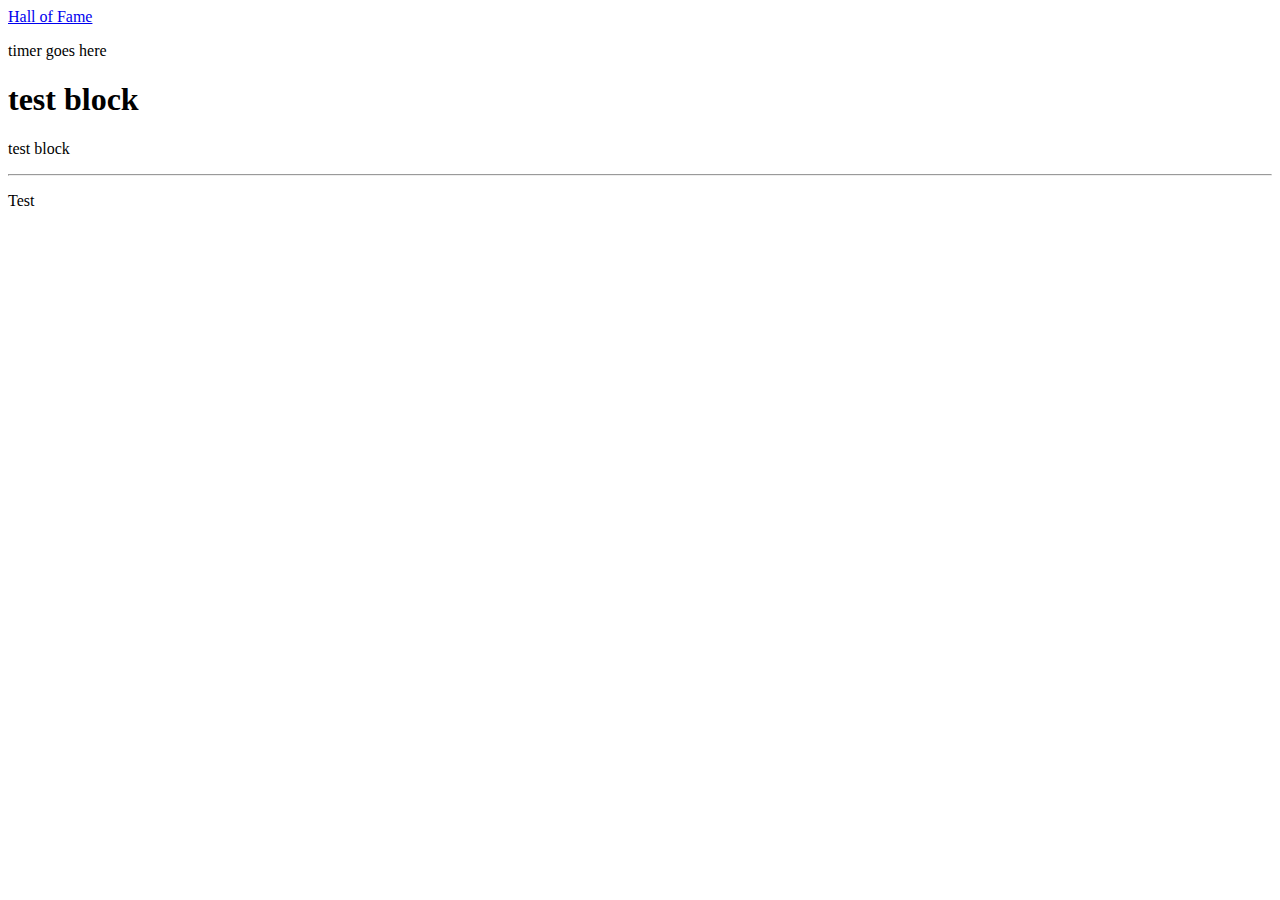
==== index.html @ c38d1e69 "Added bootstrap, blank html blocks for JS manipulation" ====
<!DOCTYPE html>
<html lang="en">
  <head>
    <meta charset="UTF-8" />
    <meta name="viewport" content="width=device-width, initial-scale=1.0" />
    <link rel="shortcut icon" href="Assets/favicon.ico" type="image/x-icon" />
    <link
      rel="stylesheet"
      href="https://cdn.jsdelivr.net/npm/bootstrap@4.5.3/dist/css/bootstrap.min.css"
      integrity="sha384-TX8t27EcRE3e/ihU7zmQxVncDAy5uIKz4rEkgIXeMed4M0jlfIDPvg6uqKI2xXr2"
      crossorigin="anonymous"
    />
    <link rel="stylesheet" href="style.css" />
    <title>The Code Quiz</title>
  </head>
  <body>
    <div class="container">
      <header class="row">
        <a class="col-lg-6 text-left" id="hallOfFame" href="highscore.html"
          >Hall of Fame</a
        >
        <p class="col-lg-6 text-right" id="timeRemaining">timer goes here</p>
      </header>
    </div>
    <div class="container">
      <div class="row">
        <div class="jumbotron col-lg-10">
          <h1 class="display-4 text-center" id="question">test block</h1>
          <p class="lead text-center" id="choices">test block</p>
          <hr class="my-5" />
          <p class="text-muted" id="answerStat">Test</p>
        </div>
      </div>
    </div>
    <script rel="logic" src="logic.js"></script>
  </body>
</html>
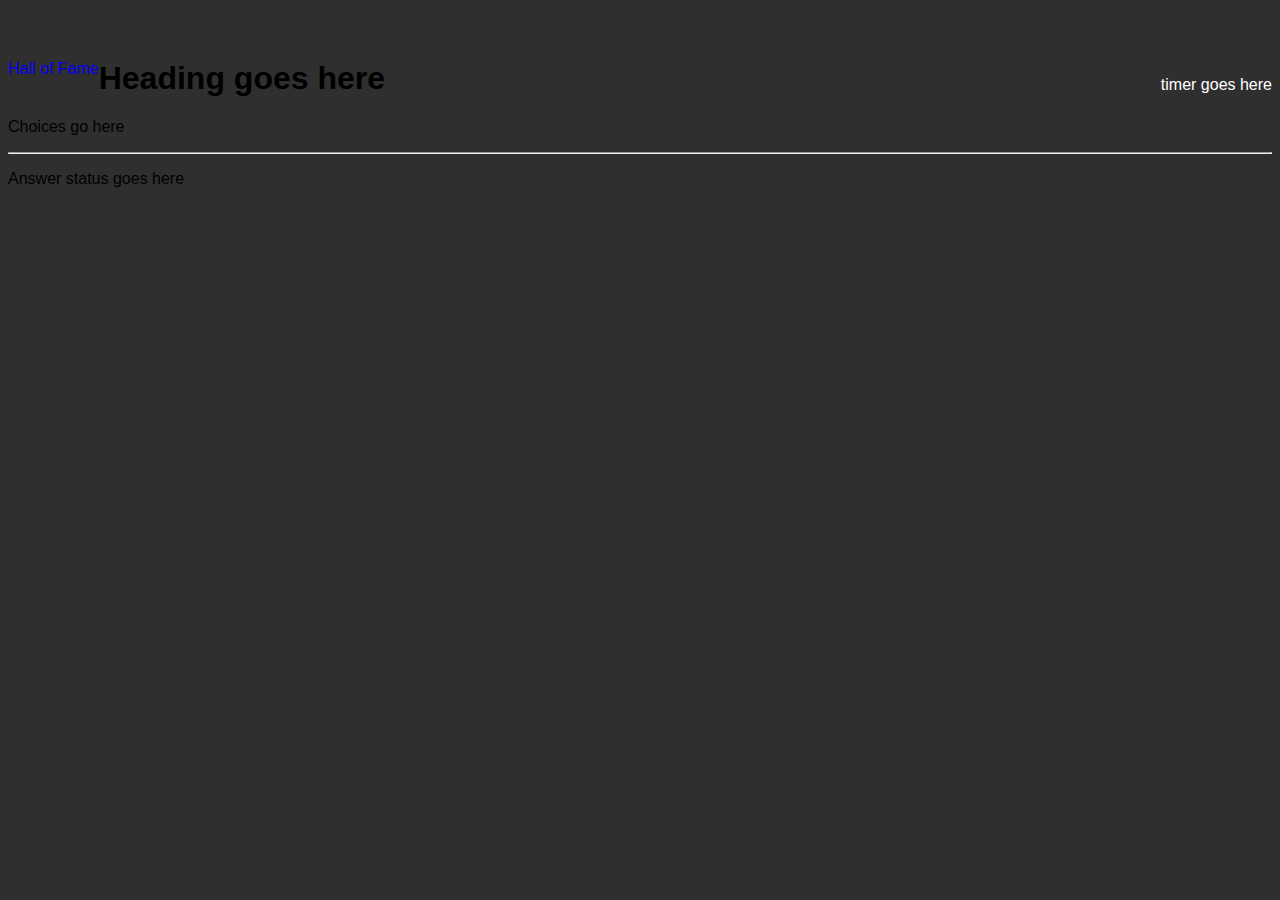
==== commit 1f1e0e2f: "added mockup text, id references for JS functions" ====
--- a/index.html
+++ b/index.html
@@ -16,19 +16,23 @@
   <body>
     <div class="container">
       <header class="row">
-        <a class="col-lg-6 text-left" id="hallOfFame" href="highscore.html"
-          >Hall of Fame</a
-        >
-        <p class="col-lg-6 text-right" id="timeRemaining">timer goes here</p>
+        <div class="col-lg-6">
+          <a class="text-left" id="hallOfFame" href="highscore.html"
+            >Hall of Fame</a
+          >
+        </div>
+        <div class="col-lg-6">
+          <p class="text-right" id="timeRemaining">timer goes here</p>
+        </div>
       </header>
     </div>
     <div class="container">
       <div class="row">
-        <div class="jumbotron col-lg-10">
-          <h1 class="display-4 text-center" id="question">test block</h1>
-          <p class="lead text-center" id="choices">test block</p>
+        <div class="jumbotron col-lg">
+          <h1 class="display-4 text-center" id="qBlock">Heading goes here</h1>
+          <p class="lead text-center" id="chBlock">Choices go here</p>
           <hr class="my-5" />
-          <p class="text-muted" id="answerStat">Test</p>
+          <p class="text-muted" id="answerStat">Answer status goes here</p>
         </div>
       </div>
     </div>
--- a/style.css
+++ b/style.css
@@ -0,0 +1,27 @@
+body {
+  background-color: rgb(48, 47, 47);
+  color: white;
+  font-family: Arial, Helvetica, sans-serif;
+  font-size: 16px;
+}
+
+#hallOfFame {
+  float: left;
+}
+
+#timeRemaining {
+  float: right;
+}
+
+.jumbotron {
+  margin-top: 60px;
+  color: black;
+}
+
+a {
+  text-decoration: none;
+}
+
+#hof-center {
+  text-align: center;
+}
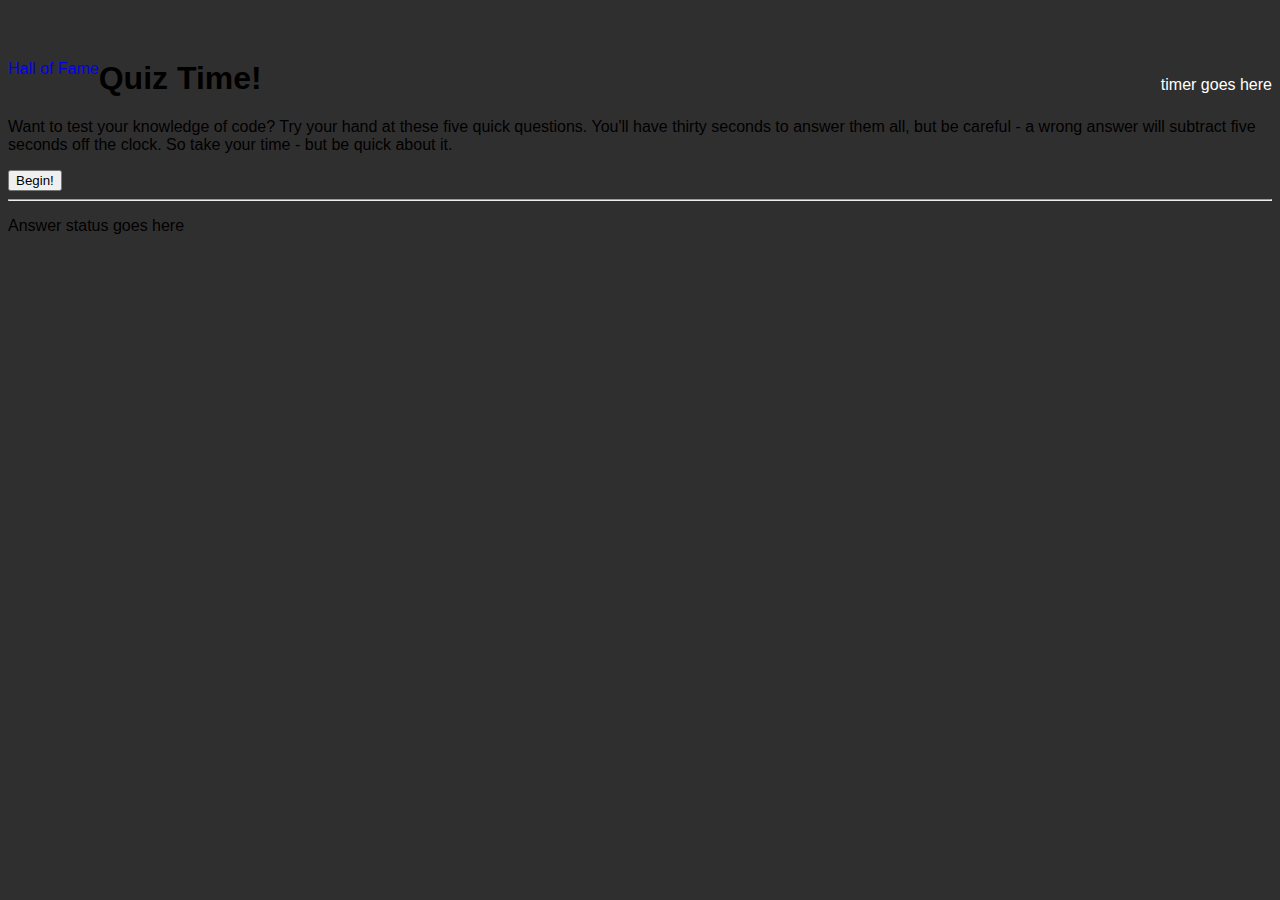
==== commit a3b9ec9e: "Wrote flavor text for game intro screen, added start button" ====
--- a/index.html
+++ b/index.html
@@ -29,8 +29,16 @@
     <div class="container">
       <div class="row">
         <div class="jumbotron col-lg">
-          <h1 class="display-4 text-center" id="qBlock">Heading goes here</h1>
-          <p class="lead text-center" id="chBlock">Choices go here</p>
+          <h1 class="display-4 text-center" id="qBlock">Quiz Time!</h1>
+          <p class="lead text-center" id="chBlock">
+            Want to test your knowledge of code? Try your hand at these five
+            quick questions. You'll have thirty seconds to answer them all, but
+            be careful - a wrong answer will subtract five seconds off the
+            clock. So take your time - but be quick about it.
+          </p>
+          <div class="row">
+            <button class="btn btn-dark" id="startBtn">Begin!</button>
+          </div>
           <hr class="my-5" />
           <p class="text-muted" id="answerStat">Answer status goes here</p>
         </div>
--- a/style.css
+++ b/style.css
@@ -13,7 +13,8 @@
   float: right;
 }
 
-.jumbotron {
+.jumbotron,
+.card {
   margin-top: 60px;
   color: black;
 }
@@ -25,3 +26,8 @@
 #hof-center {
   text-align: center;
 }
+
+#startBtn {
+  margin-left: auto;
+  margin-right: auto;
+}
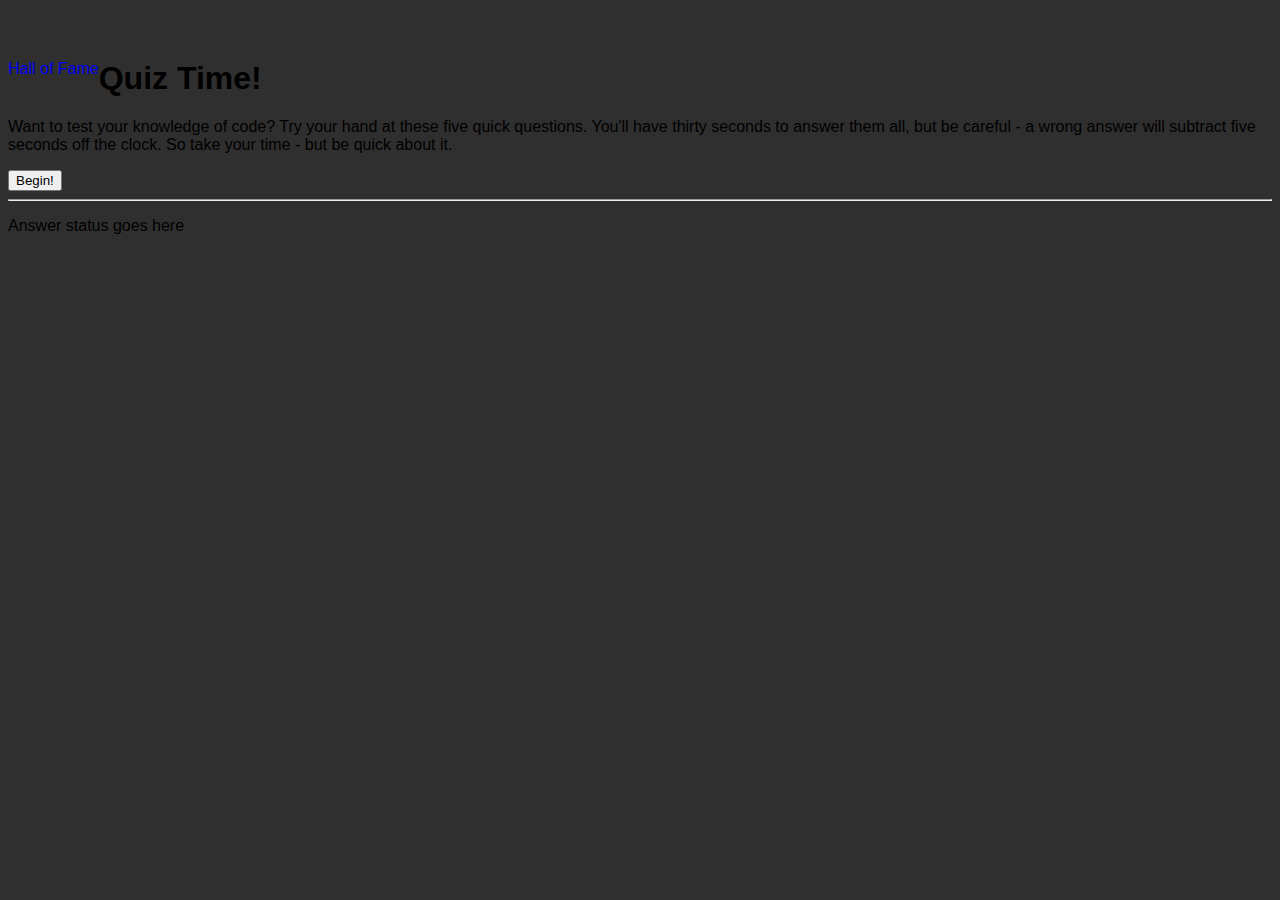
==== commit 94e7340b: "fixed links: links now connect to separate JS files" ====
--- a/index.html
+++ b/index.html
@@ -10,7 +10,7 @@
       integrity="sha384-TX8t27EcRE3e/ihU7zmQxVncDAy5uIKz4rEkgIXeMed4M0jlfIDPvg6uqKI2xXr2"
       crossorigin="anonymous"
     />
-    <link rel="stylesheet" href="style.css" />
+    <link rel="stylesheet" href="assets/style.css" />
     <title>The Code Quiz</title>
   </head>
   <body>
@@ -22,7 +22,7 @@
           >
         </div>
         <div class="col-lg-6">
-          <p class="text-right" id="timeRemaining">timer goes here</p>
+          <p class="text-right" id="timeRemaining"></p>
         </div>
       </header>
     </div>
@@ -44,6 +44,6 @@
         </div>
       </div>
     </div>
-    <script rel="logic" src="logic.js"></script>
+    <script rel="logic" src="assets/logic.js"></script>
   </body>
 </html>
--- a/assets/style.css
+++ b/assets/style.css
@@ -0,0 +1,33 @@
+body {
+  background-color: rgb(48, 47, 47);
+  color: white;
+  font-family: Arial, Helvetica, sans-serif;
+  font-size: 16px;
+}
+
+#hallOfFame {
+  float: left;
+}
+
+#timeRemaining {
+  float: right;
+}
+
+.jumbotron,
+.card {
+  margin-top: 60px;
+  color: black;
+}
+
+a {
+  text-decoration: none;
+}
+
+#hof-center {
+  text-align: center;
+}
+
+#startBtn {
+  margin-left: auto;
+  margin-right: auto;
+}
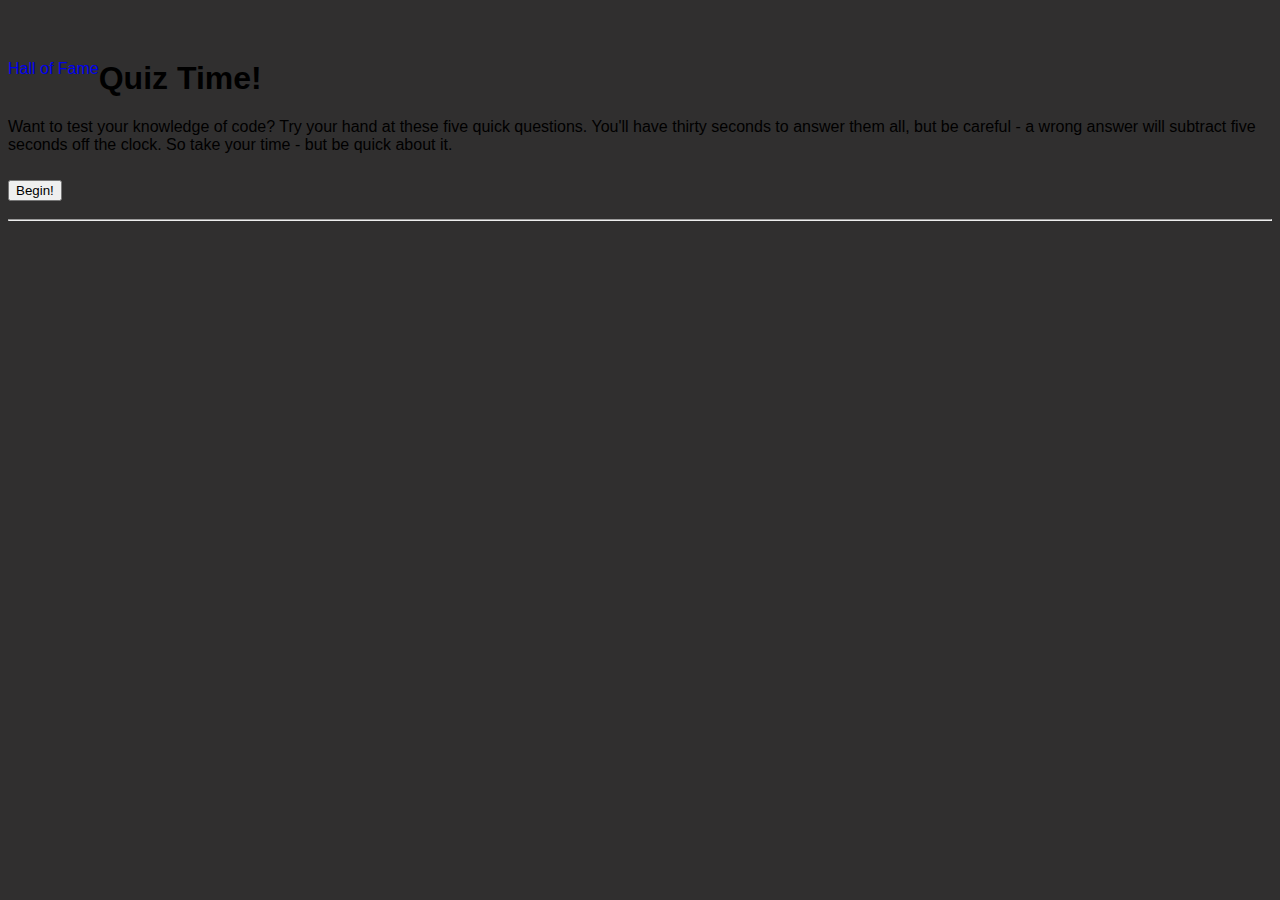
==== commit 263b90b3: "Removed test text from answer status element." ====
--- a/index.html
+++ b/index.html
@@ -40,7 +40,7 @@
             <button class="btn btn-dark" id="startBtn">Begin!</button>
           </div>
           <hr class="my-5" />
-          <p class="text-muted" id="answerStat">Answer status goes here</p>
+          <p class="text-muted" id="answerStat"></p>
         </div>
       </div>
     </div>
--- a/assets/style.css
+++ b/assets/style.css
@@ -31,3 +31,7 @@
   margin-left: auto;
   margin-right: auto;
 }
+
+.btn {
+  margin: 10px;
+}
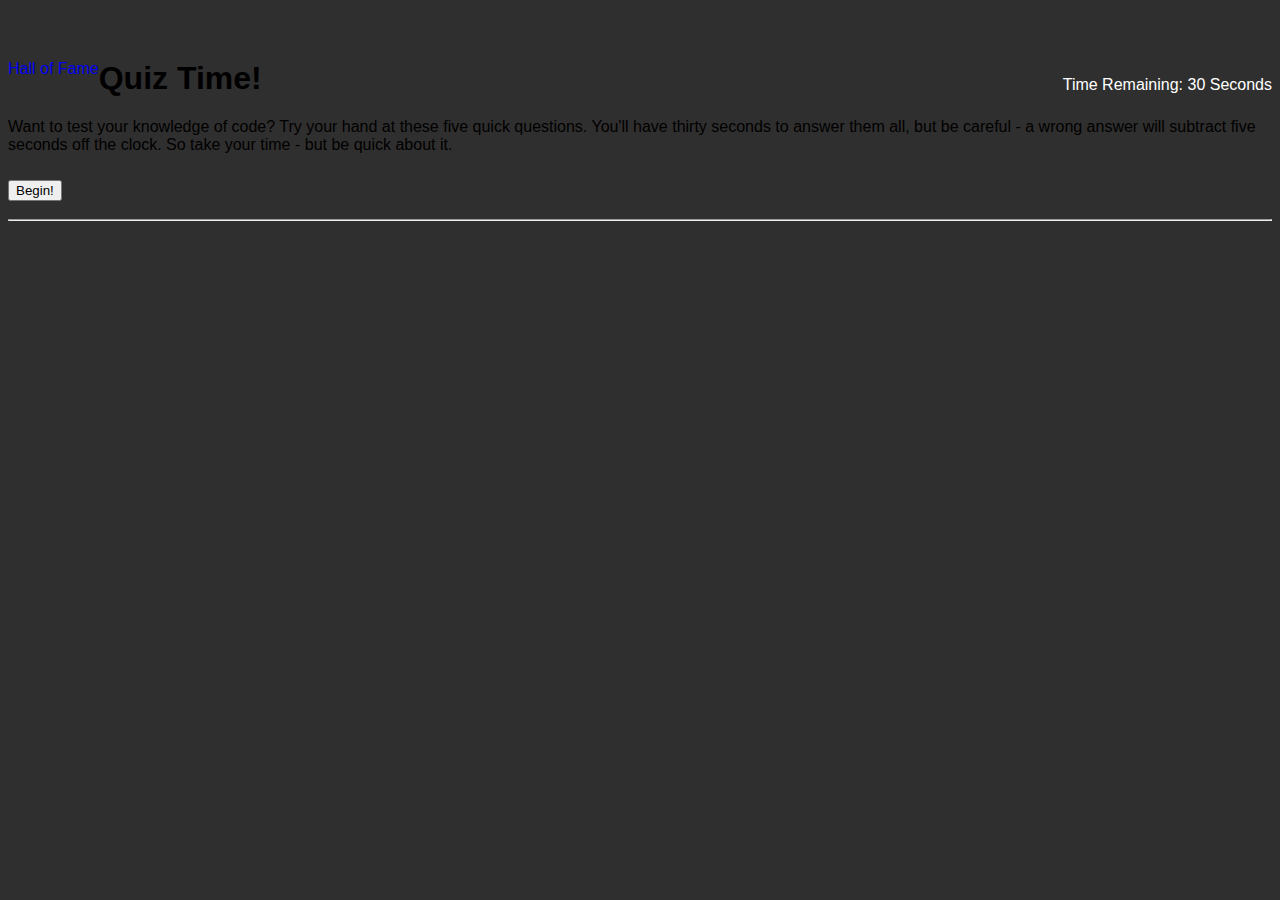
==== commit 046c9497: "Added flavor text to timer element" ====
--- a/index.html
+++ b/index.html
@@ -22,7 +22,9 @@
           >
         </div>
         <div class="col-lg-6">
-          <p class="text-right" id="timeRemaining"></p>
+          <p class="text-right" id="timeRemaining">
+            Time Remaining: 30 Seconds
+          </p>
         </div>
       </header>
     </div>
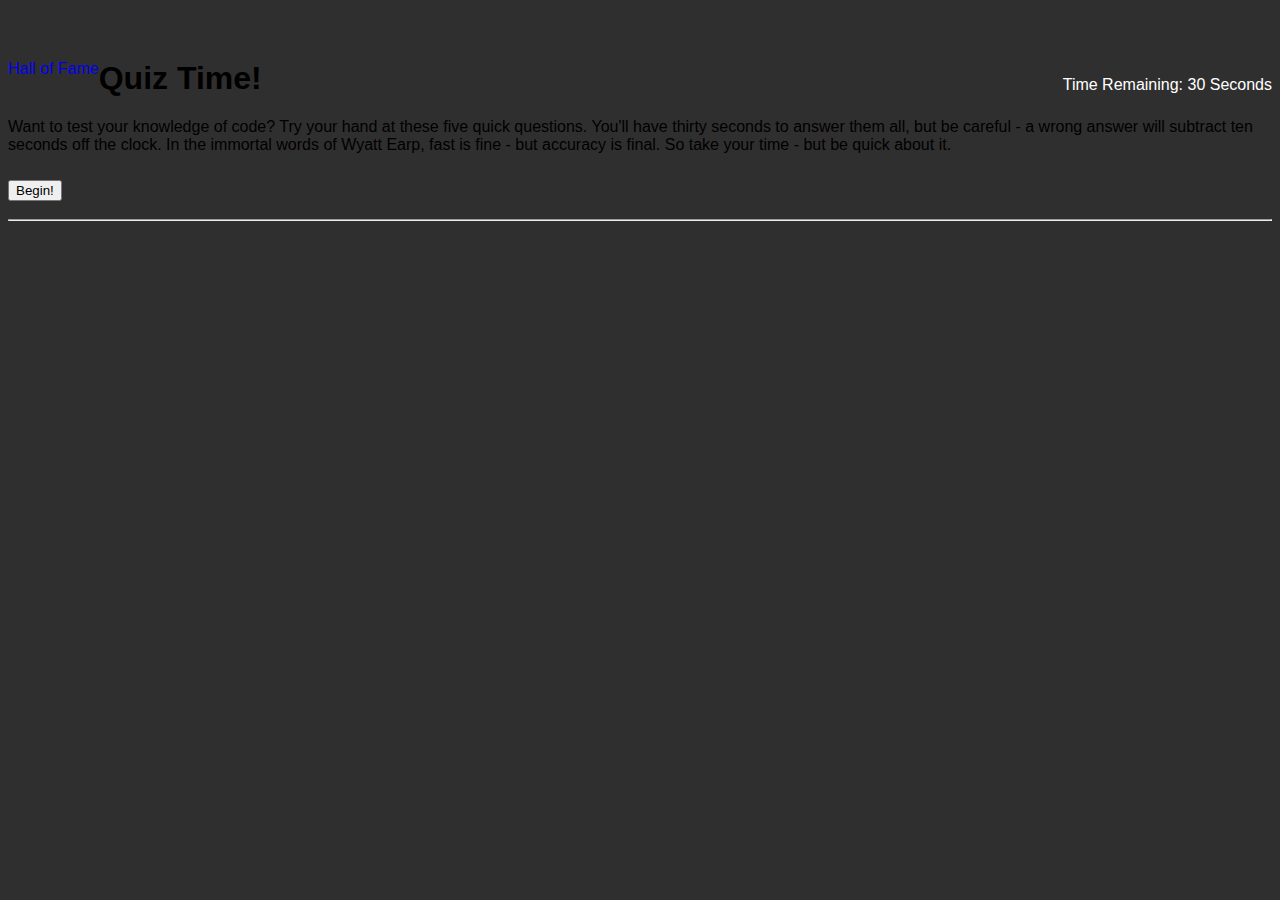
==== commit 8ff300ec: "updated flavor text in the quiz time paragraph element." ====
--- a/index.html
+++ b/index.html
@@ -35,8 +35,9 @@
           <p class="lead text-center" id="chBlock">
             Want to test your knowledge of code? Try your hand at these five
             quick questions. You'll have thirty seconds to answer them all, but
-            be careful - a wrong answer will subtract five seconds off the
-            clock. So take your time - but be quick about it.
+            be careful - a wrong answer will subtract ten seconds off the clock.
+            In the immortal words of Wyatt Earp, fast is fine - but accuracy is
+            final. So take your time - but be quick about it.
           </p>
           <div class="row">
             <button class="btn btn-dark" id="startBtn">Begin!</button>
